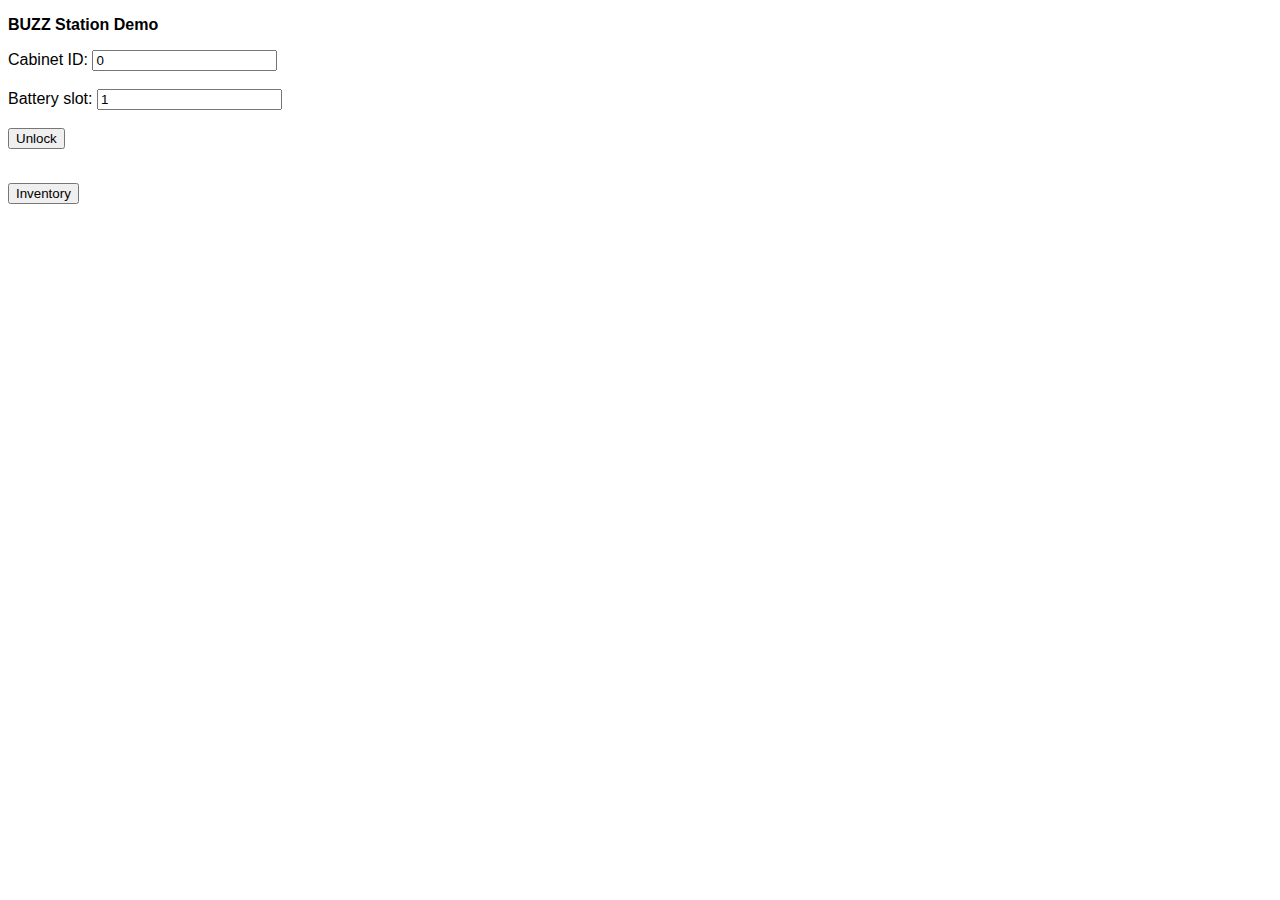
==== demo/index.html @ 5db3d9b2 "added default values" ====
<!DOCTYPE html>
<html lang="en">
<head>
    <meta charset="UTF-8">
    <title>Buzz Station Demo</title>
    <meta name="viewport" content="width=device-width, initial-scale=1.0">
</head>
<link href="minimal-table.css" rel="stylesheet" type="text/css">
<body>
<p><b>BUZZ Station Demo</b></p>
<form action="http://buzz.fleury.io:5000" method="post">
    <p>
        Cabinet ID:
        <label>
            <input type="number" name="cabinet_id" value="0">
        </label>
        <br><br>
        Battery slot:
        <label>
            <input type="number" name="slot" value="1">
        </label>
        <br><br>
        <input type="submit" value="Unlock">
        <br><br>
    </p>
</form>
<form action="http://buzz.fleury.io:5000" method="post">
    <p>
        <input type="submit" value="Inventory">
    </p>
</form>
</body>
</html>
---- demo/minimal-table.css ----
html {
    font-family: sans-serif;
}

table {
    border-collapse: collapse;
    border: 2px solid rgb(200,200,200);
    letter-spacing: 1px;
    font-size: 0.8rem;
}

td, th {
    border: 1px solid rgb(190,190,190);
    padding: 10px 20px;
}

th {
    background-color: rgb(235,235,235);
}

td {
    text-align: center;
}

tr:nth-child(even) td {
    background-color: rgb(250,250,250);
}

tr:nth-child(odd) td {
    background-color: rgb(245,245,245);
}

caption {
    padding: 10px;
}
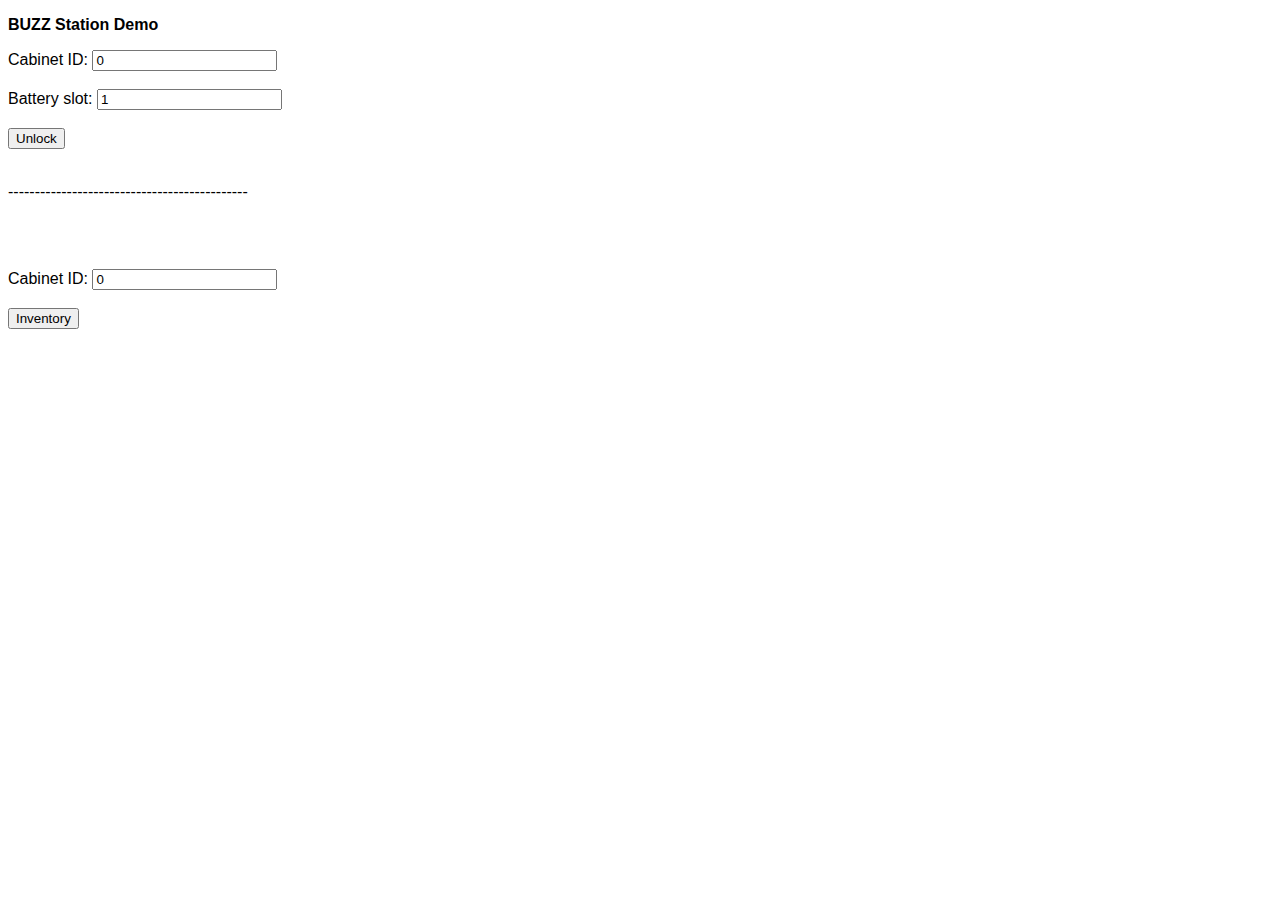
==== commit ca81a536: "added inventory request" ====
--- a/demo/index.html
+++ b/demo/index.html
@@ -24,8 +24,15 @@
         <br><br>
     </p>
 </form>
-<form action="http://buzz.fleury.io:5000" method="post">
+<p>---------------------------------------------</p>
+<br><br>
+<form action="http://buzz.fleury.io:5000/inventory_request" method="post">
     <p>
+        Cabinet ID:
+        <label>
+            <input type="number" name="cabinet_id" value="0">
+        </label>
+        <br><br>
         <input type="submit" value="Inventory">
     </p>
 </form>
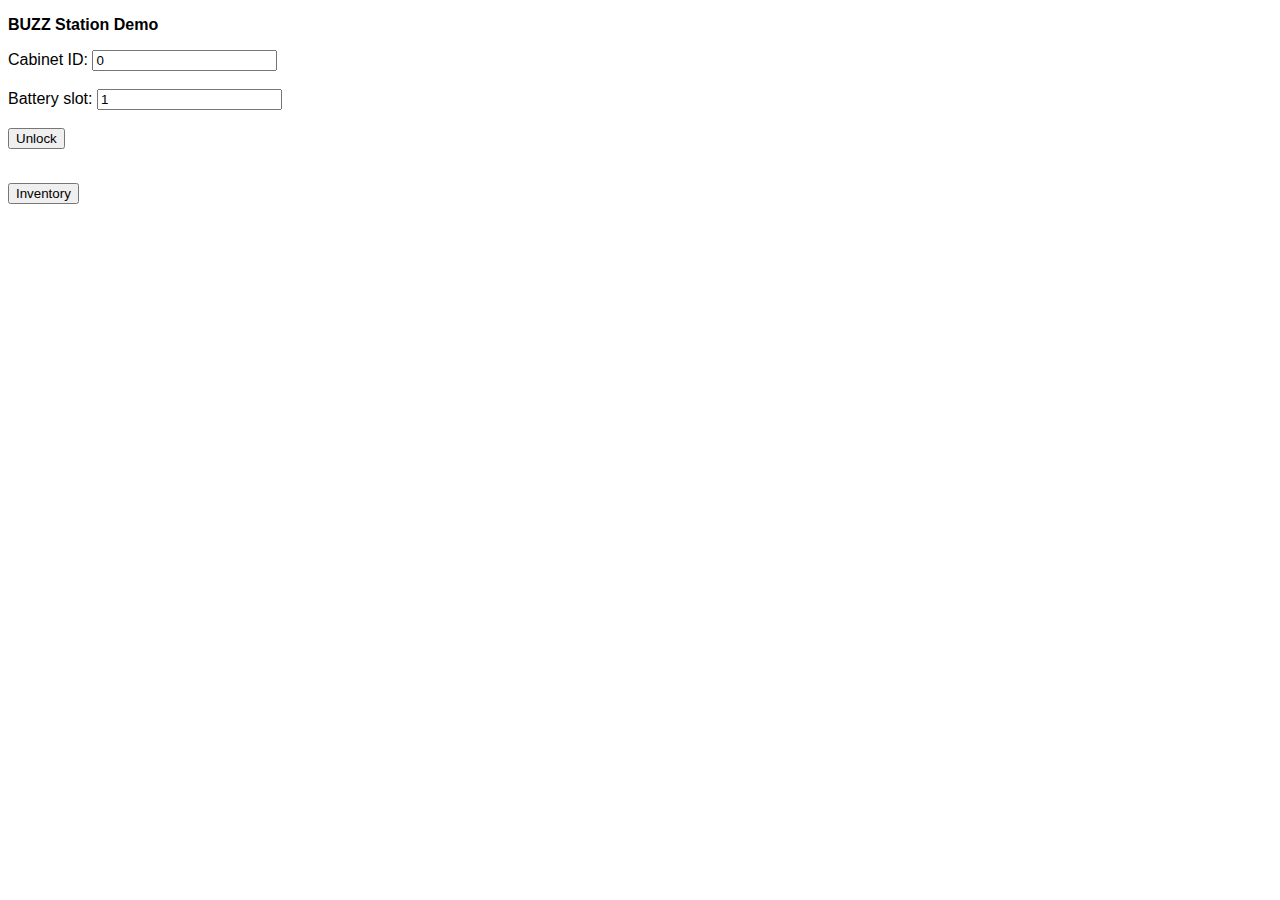
==== commit 06379f84: "added favicons" ====
--- a/demo/index.html
+++ b/demo/index.html
@@ -1,6 +1,15 @@
 <!DOCTYPE html>
 <html lang="en">
 <head>
+	<link rel="apple-touch-icon" sizes="180x180" href="/demo/apple-touch-icon.png">
+	<link rel="icon" type="image/png" sizes="32x32" href="/demo/favicon-32x32.png">
+	<link rel="icon" type="image/png" sizes="16x16" href="/demo/favicon-16x16.png">
+	<link rel="manifest" href="/demo/site.webmanifest">
+	<link rel="mask-icon" href="/demo/safari-pinned-tab.svg" color="#5bbad5">
+	<link rel="shortcut icon" href="/demo/favicon.ico">
+	<meta name="msapplication-TileColor" content="#da532c">
+	<meta name="msapplication-config" content="/demo/browserconfig.xml">
+	<meta name="theme-color" content="#ffffff">
     <meta charset="UTF-8">
     <title>Buzz Station Demo</title>
     <meta name="viewport" content="width=device-width, initial-scale=1.0">
@@ -24,17 +33,10 @@
         <br><br>
     </p>
 </form>
-<p>---------------------------------------------</p>
-<br><br>
-<form action="http://buzz.fleury.io:5000/inventory_request" method="post">
+<form action="http://buzz.fleury.io:5000" method="post">
     <p>
-        Cabinet ID:
-        <label>
-            <input type="number" name="cabinet_id" value="0">
-        </label>
-        <br><br>
         <input type="submit" value="Inventory">
     </p>
 </form>
 </body>
-</html>+</html>
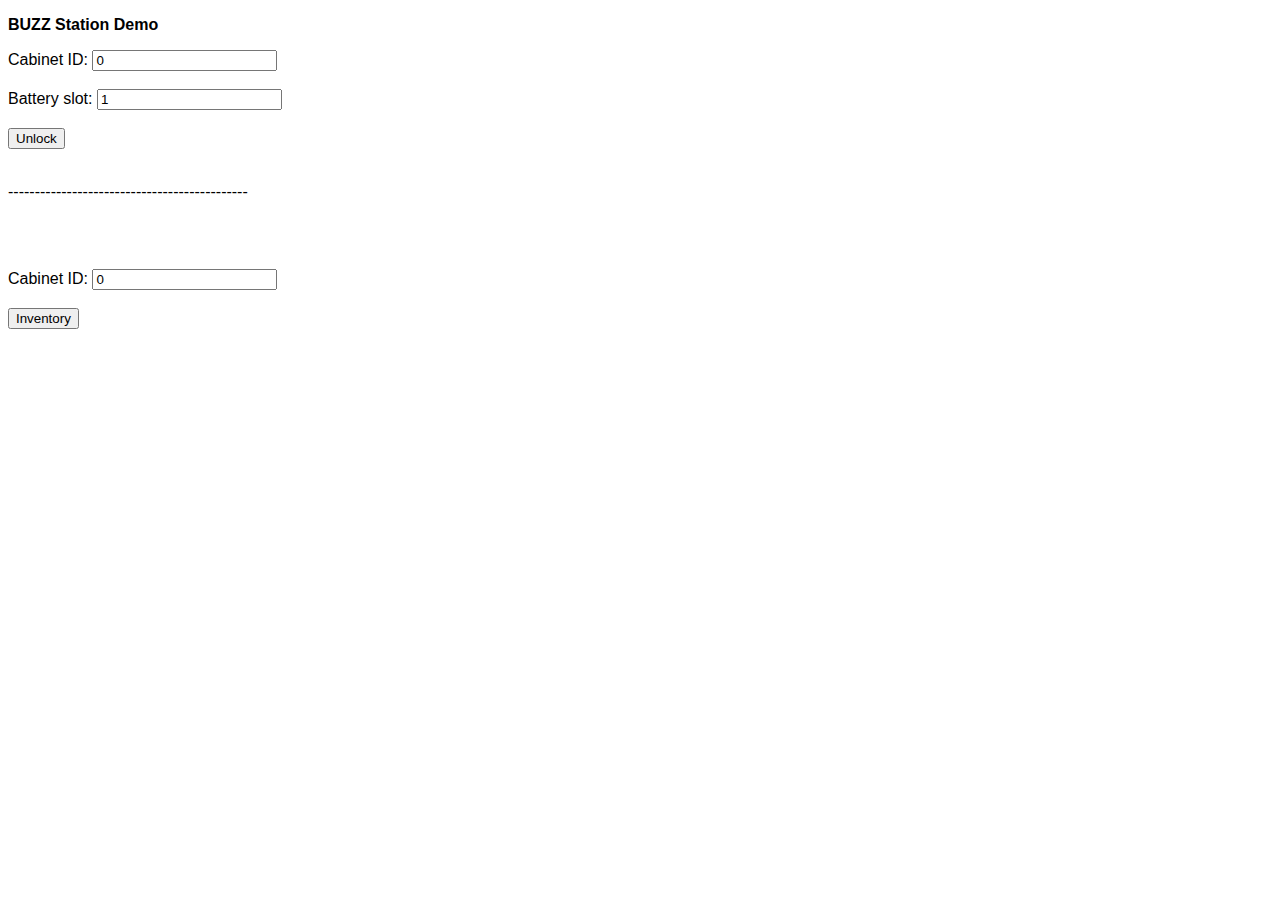
==== commit be0e92f6: "Merge branch 'master' of https://github.com/PaulFl/html" ====
--- a/demo/index.html
+++ b/demo/index.html
@@ -33,8 +33,15 @@
         <br><br>
     </p>
 </form>
-<form action="http://buzz.fleury.io:5000" method="post">
+<p>---------------------------------------------</p>
+<br><br>
+<form action="http://buzz.fleury.io:5000/inventory_request" method="post">
     <p>
+        Cabinet ID:
+        <label>
+            <input type="number" name="cabinet_id" value="0">
+        </label>
+        <br><br>
         <input type="submit" value="Inventory">
     </p>
 </form>
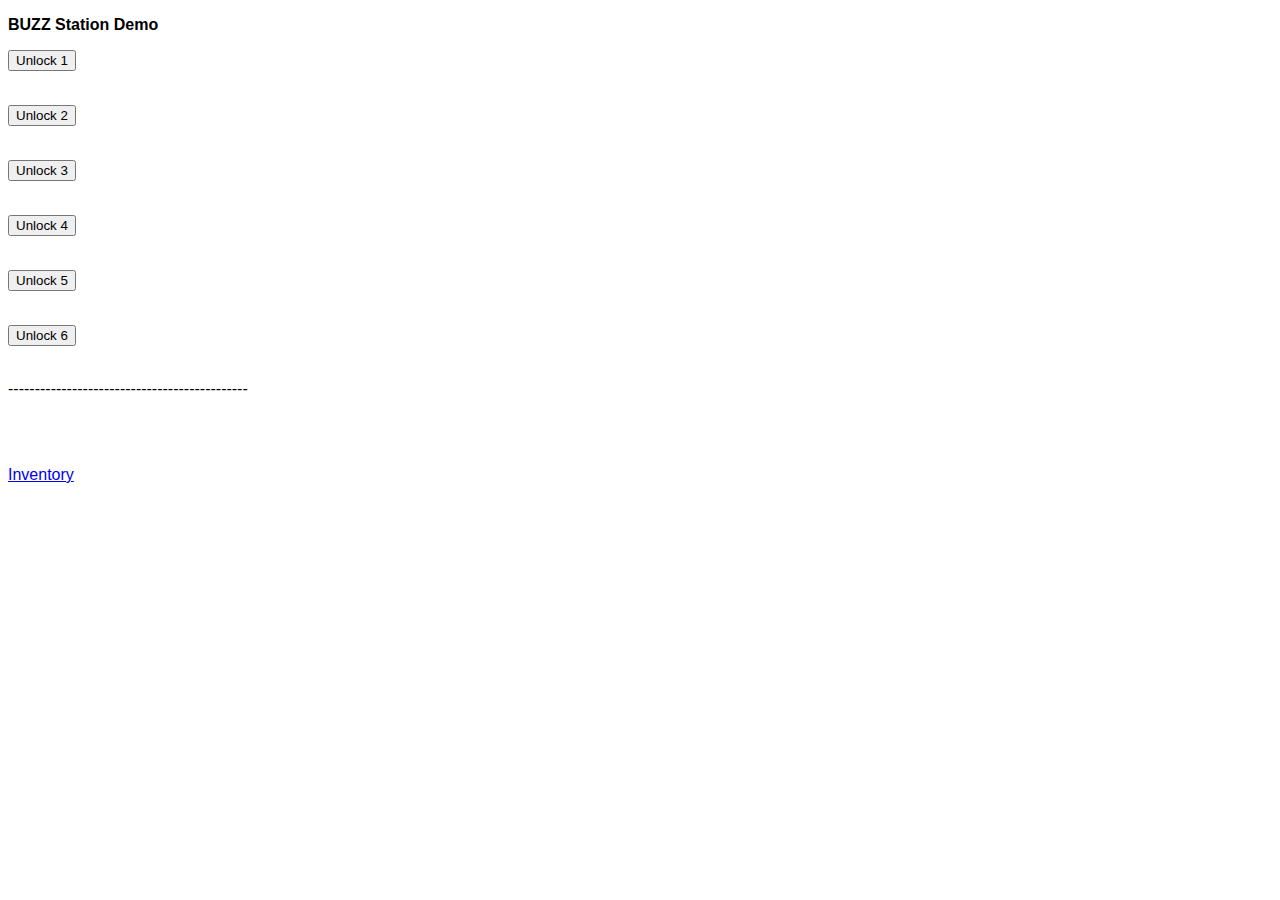
==== commit ac06d8cd: "for buzz001" ====
--- a/demo/index.html
+++ b/demo/index.html
@@ -17,33 +17,53 @@
 <link href="minimal-table.css" rel="stylesheet" type="text/css">
 <body>
 <p><b>BUZZ Station Demo</b></p>
-<form action="http://buzz.fleury.io:5000" method="post">
+<form action="http://buzz-power.com:5000/BUZZ061912000001/1/unlock_request" method="post">
     <p>
-        Cabinet ID:
-        <label>
-            <input type="number" name="cabinet_id" value="0">
-        </label>
+
+        <input type="submit" value="Unlock 1">
         <br><br>
-        Battery slot:
-        <label>
-            <input type="number" name="slot" value="1">
-        </label>
+    </p>
+</form>
+<form action="http://buzz-power.com:5000/BUZZ061912000001/2/unlock_request" method="post">
+    <p>
+
+        <input type="submit" value="Unlock 2">
         <br><br>
-        <input type="submit" value="Unlock">
+    </p>
+</form>
+<form action="http://buzz-power.com:5000/BUZZ061912000001/3/unlock_request" method="post">
+    <p>
+
+        <input type="submit" value="Unlock 3">
+        <br><br>
+    </p>
+</form>
+<form action="http://buzz-power.com:5000/BUZZ061912000001/4/unlock_request" method="post">
+    <p>
+
+        <input type="submit" value="Unlock 4">
+        <br><br>
+    </p>
+</form>
+<form action="http://buzz-power.com:5000/BUZZ061912000001/5/unlock_request" method="post">
+    <p>
+
+        <input type="submit" value="Unlock 5">
+        <br><br>
+    </p>
+</form>
+<form action="http://buzz-power.com:5000/BUZZ061912000001/6/unlock_request" method="post">
+    <p>
+
+        <input type="submit" value="Unlock 6">
         <br><br>
     </p>
 </form>
 <p>---------------------------------------------</p>
 <br><br>
-<form action="http://buzz.fleury.io:5000/inventory_request" method="post">
-    <p>
-        Cabinet ID:
-        <label>
-            <input type="number" name="cabinet_id" value="0">
-        </label>
-        <br><br>
-        <input type="submit" value="Inventory">
-    </p>
-</form>
+
+<p>
+    <a href="http://buzz-power.com:5000/BUZZ061912000001/inventory_request">Inventory</a>
+</p>
 </body>
 </html>
